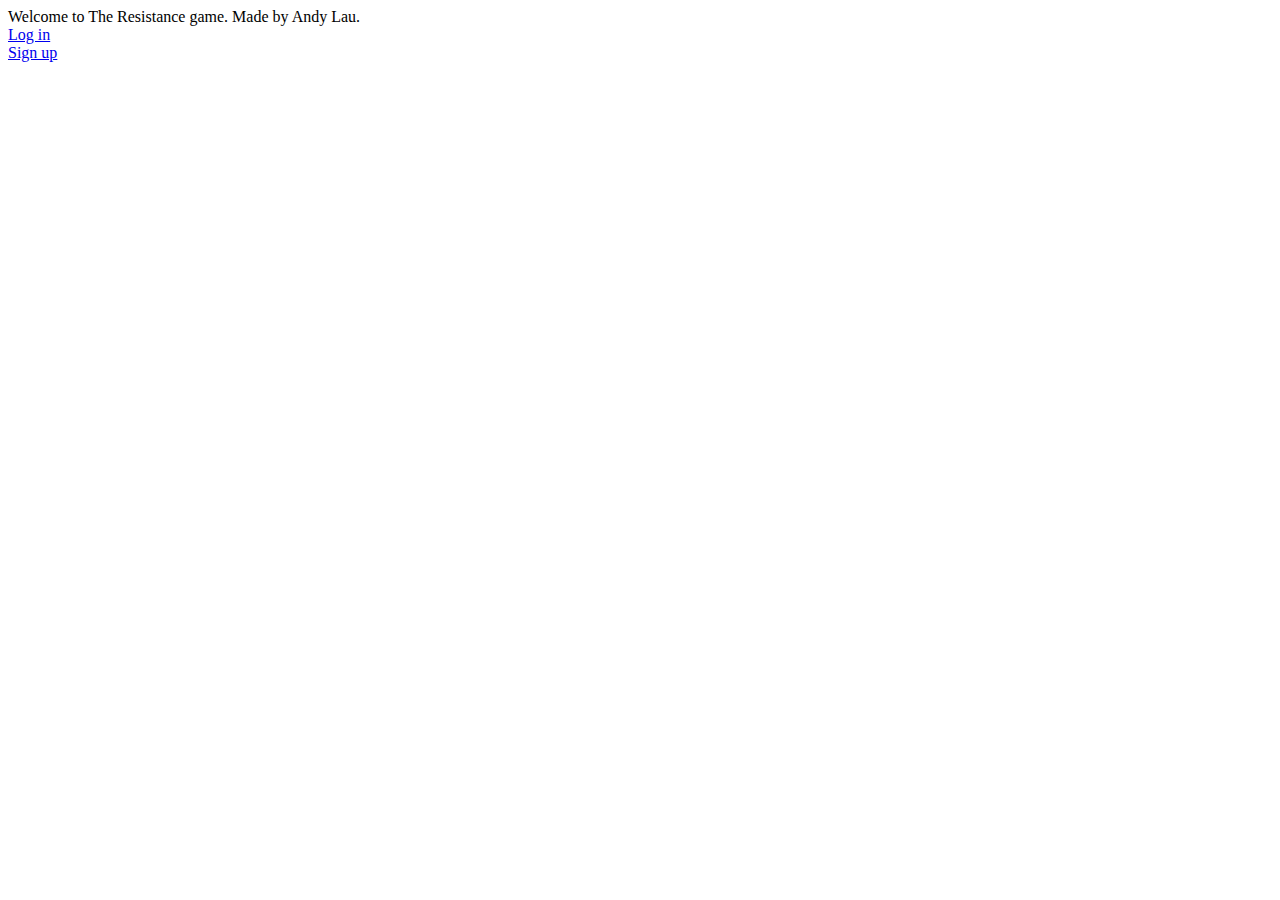
==== src/resistance/templates/index.html @ 742fada3 "http client handlers, barely working logger, and framework for user authentication" ====
<html>
<title> Welcome to The Resistance game </title>
<body>
Welcome to The Resistance game. Made by Andy Lau. <br>

<a href="/login.html">Log in</a> <br>

<a href="/signup.html">Sign up</a> <br>
</body>
</html>
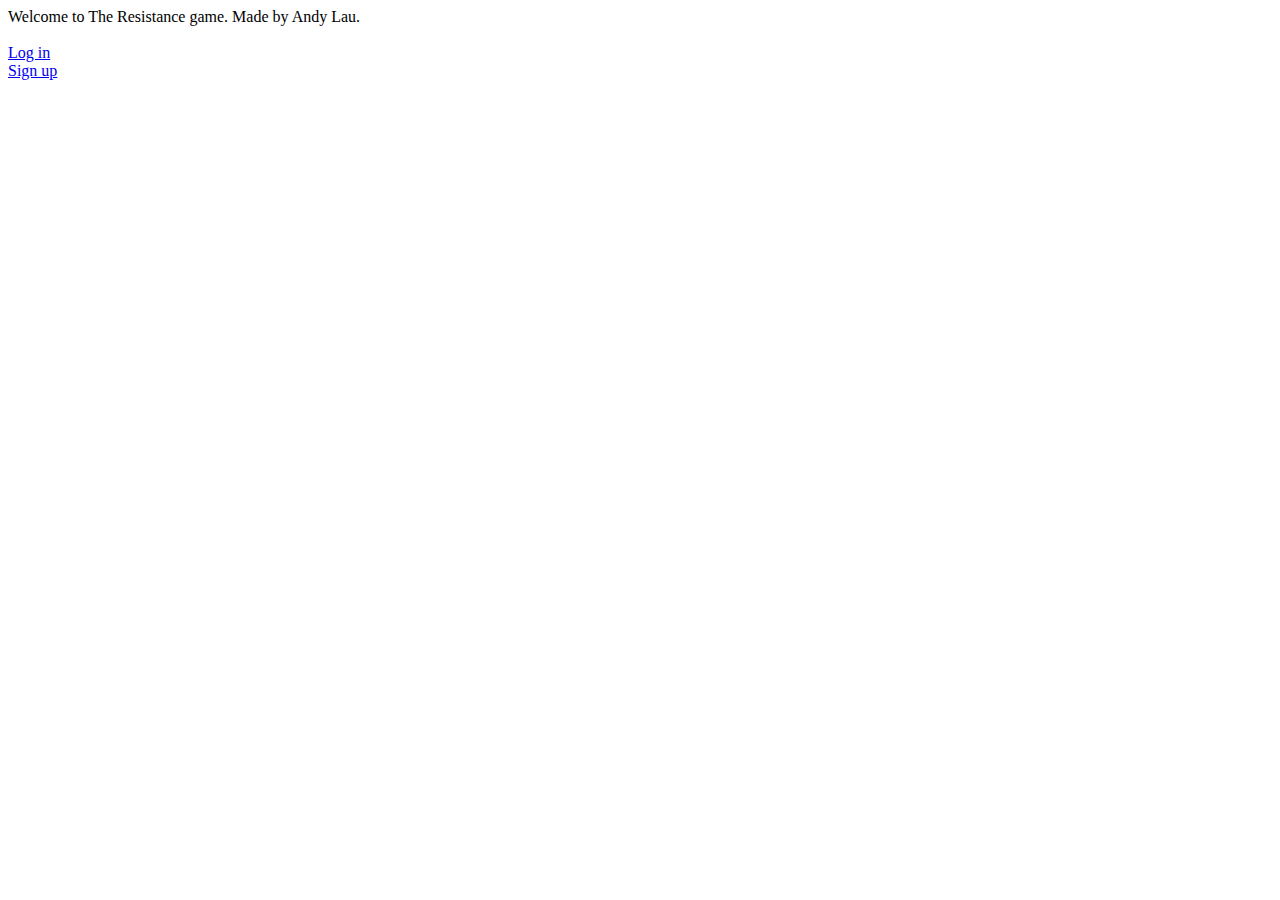
==== commit 2b1e6c95: "implemented redirection for cookies, cookie to user id map, validation of user credentials, and inte" ====
--- a/src/resistance/templates/index.html
+++ b/src/resistance/templates/index.html
@@ -1,10 +1,13 @@
 <html>
 <title> Welcome to The Resistance game </title>
 <body>
-Welcome to The Resistance game. Made by Andy Lau. <br>
-
-<a href="/login.html">Log in</a> <br>
-
-<a href="/signup.html">Sign up</a> <br>
+Welcome to The Resistance game. Made by Andy Lau.
+<br>
+<br>
+<a href="/login.html">Log in</a>
+<br>
+<a href="/signup.html">Sign up</a>
+<br>
+<br>
 </body>
 </html>